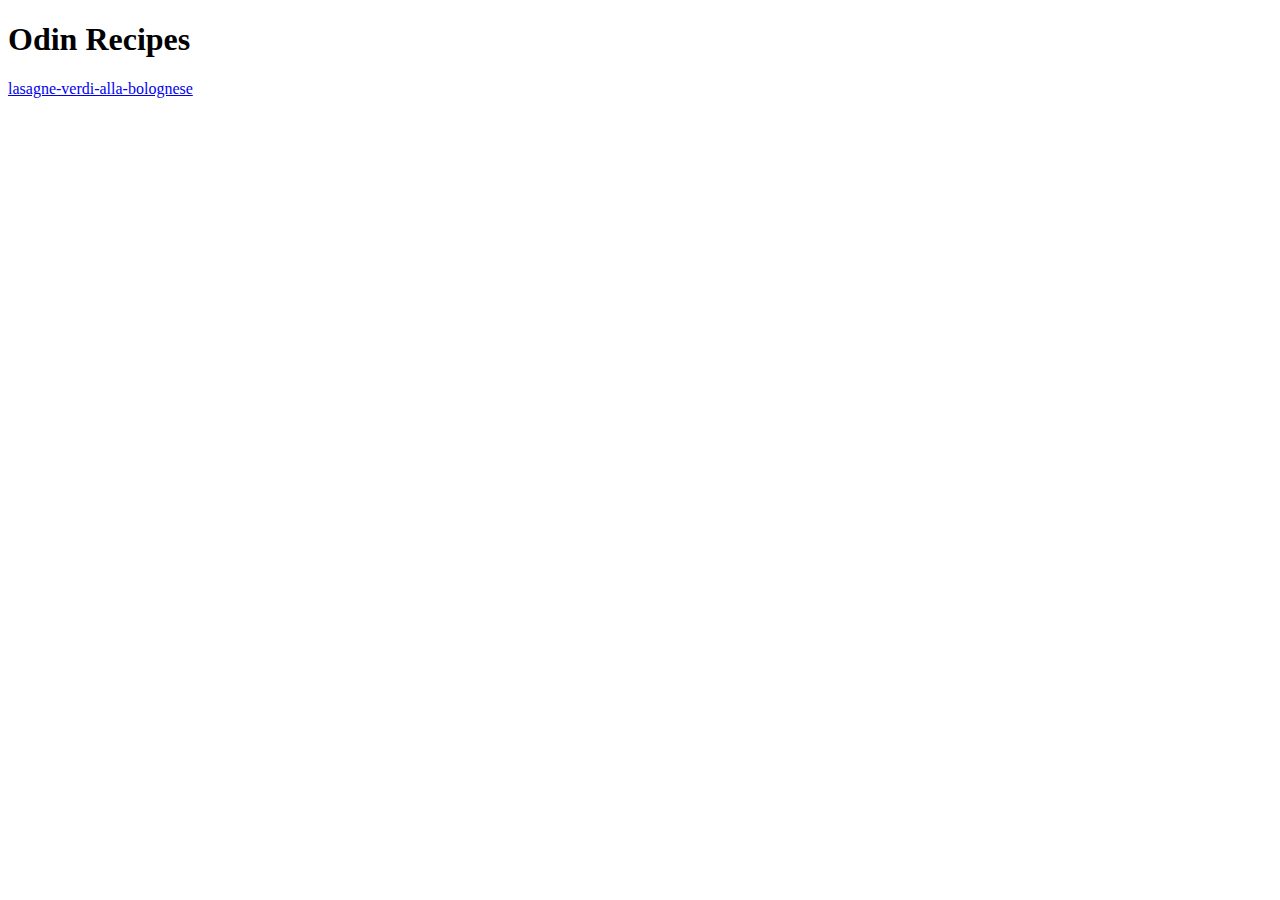
==== index.html @ 183f6b02 "Created README, Img, Indec, REc." ====
<!DOCTYPE html>
<html lang="en">
  <head>    
      <meta charset="UTF-8">
        <title>Odin Recipes</title>
</head>
<body>
    <h1>Odin Recipes</h1>
    <a href="https://www.allrecipes.com/recipe/268288/lasagne-verdi-alla-bolognese/">lasagne-verdi-alla-bolognese</a>
    
</body>
</html>
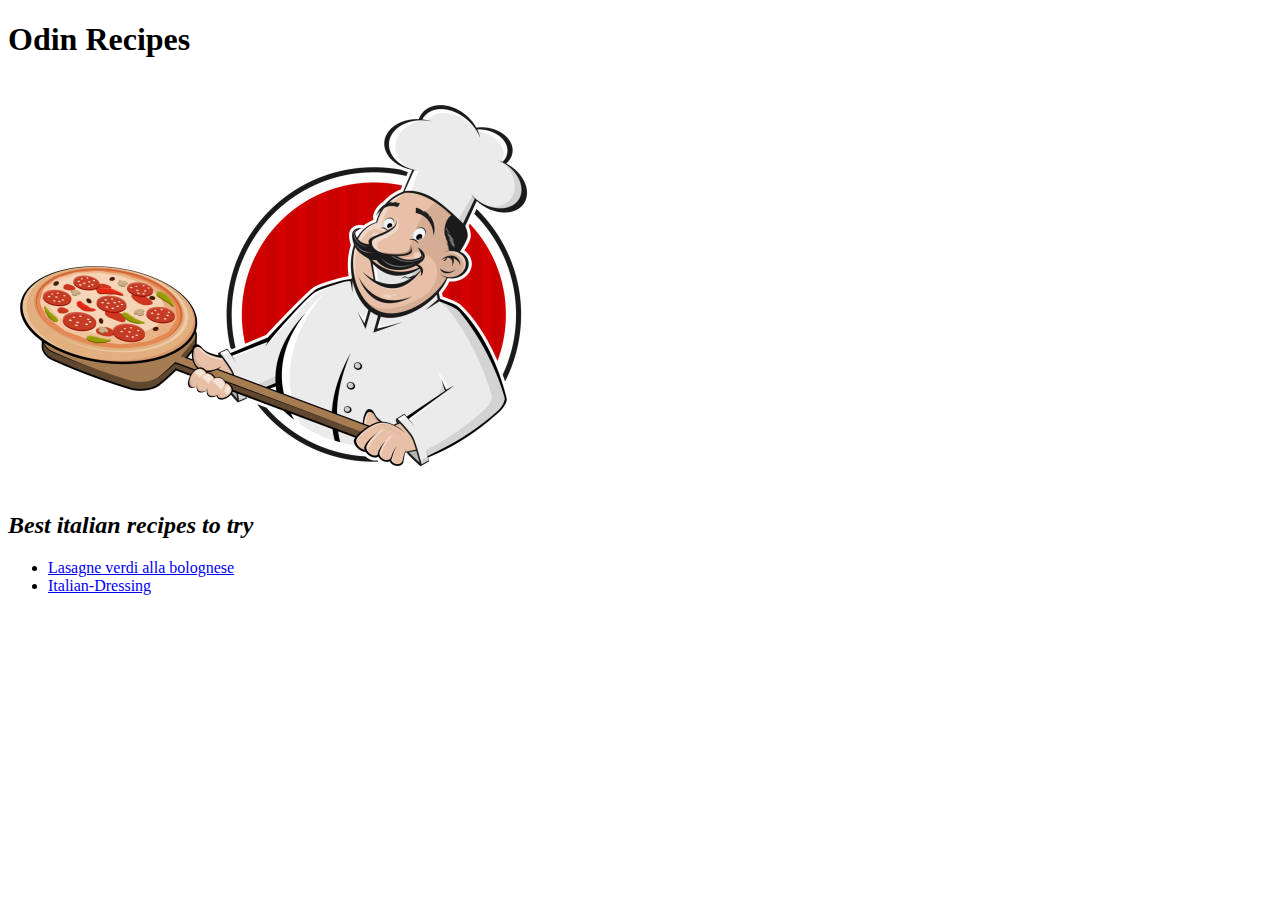
==== commit 46971bab: "Add new recipe" ====
--- a/index.html
+++ b/index.html
@@ -6,7 +6,11 @@
 </head>
 <body>
     <h1>Odin Recipes</h1>
-    <a href="https://www.allrecipes.com/recipe/268288/lasagne-verdi-alla-bolognese/">lasagne-verdi-alla-bolognese</a>
-    
+    <img src="./img/Italianchef.jpeg"> 
+    <h2><em>Best italian recipes to try</em></h2>
+    <ul>
+        <li><a href="./recipes/lasagne.html">Lasagne verdi alla bolognese</a></li>
+        <li><a href="./recipes/Italian-Dressing.html">Italian-Dressing</a></li>
+    </ul>
 </body>
 </html>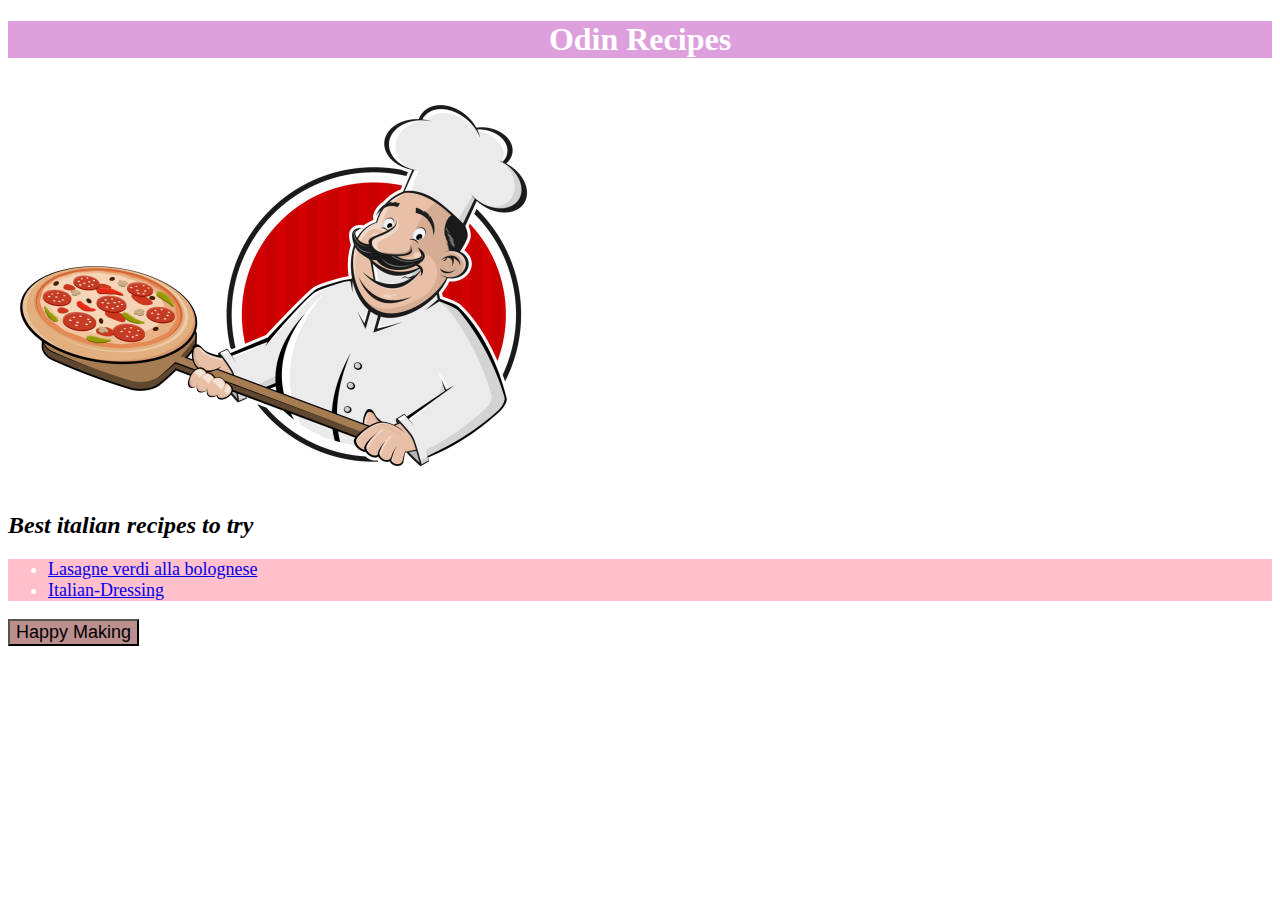
==== commit 59fb9baf: "Add css Styling" ====
--- a/index.html
+++ b/index.html
@@ -2,15 +2,28 @@
 <html lang="en">
   <head>    
       <meta charset="UTF-8">
+      <link rel="stylesheet" href="style.css">
         <title>Odin Recipes</title>
+    <style>
+        ul {
+            color: white;
+            background-color: pink;
+            font-size: 18px;
+            text-align: left;
+        }
+    </style>
+
 </head>
 <body>
     <h1>Odin Recipes</h1>
     <img src="./img/Italianchef.jpeg"> 
-    <h2><em>Best italian recipes to try</em></h2>
-    <ul>
-        <li><a href="./recipes/lasagne.html">Lasagne verdi alla bolognese</a></li>
-        <li><a href="./recipes/Italian-Dressing.html">Italian-Dressing</a></li>
-    </ul>
+    <h2><em>Best italian recipes to try</em></h2>  
+        <ul>  
+            <li><a href="./recipes/lasagne.html">Lasagne verdi alla bolognese</a></li>
+            <li><a href="./recipes/Italian-Dressing.html">Italian-Dressing</a></li> 
+        </ul> 
+    <button style=" background-color: rosybrown; font-size: 18px">
+        Happy Making</button> 
+
 </body>
 </html>--- a/style.css
+++ b/style.css
@@ -0,0 +1,13 @@
+h1
+ {
+    color: white;
+    background-color: plum;
+    font-size: 32px;
+    font-weight: 700;
+    text-align: center;
+
+  }
+  
+  p {
+    color: red;
+  }
